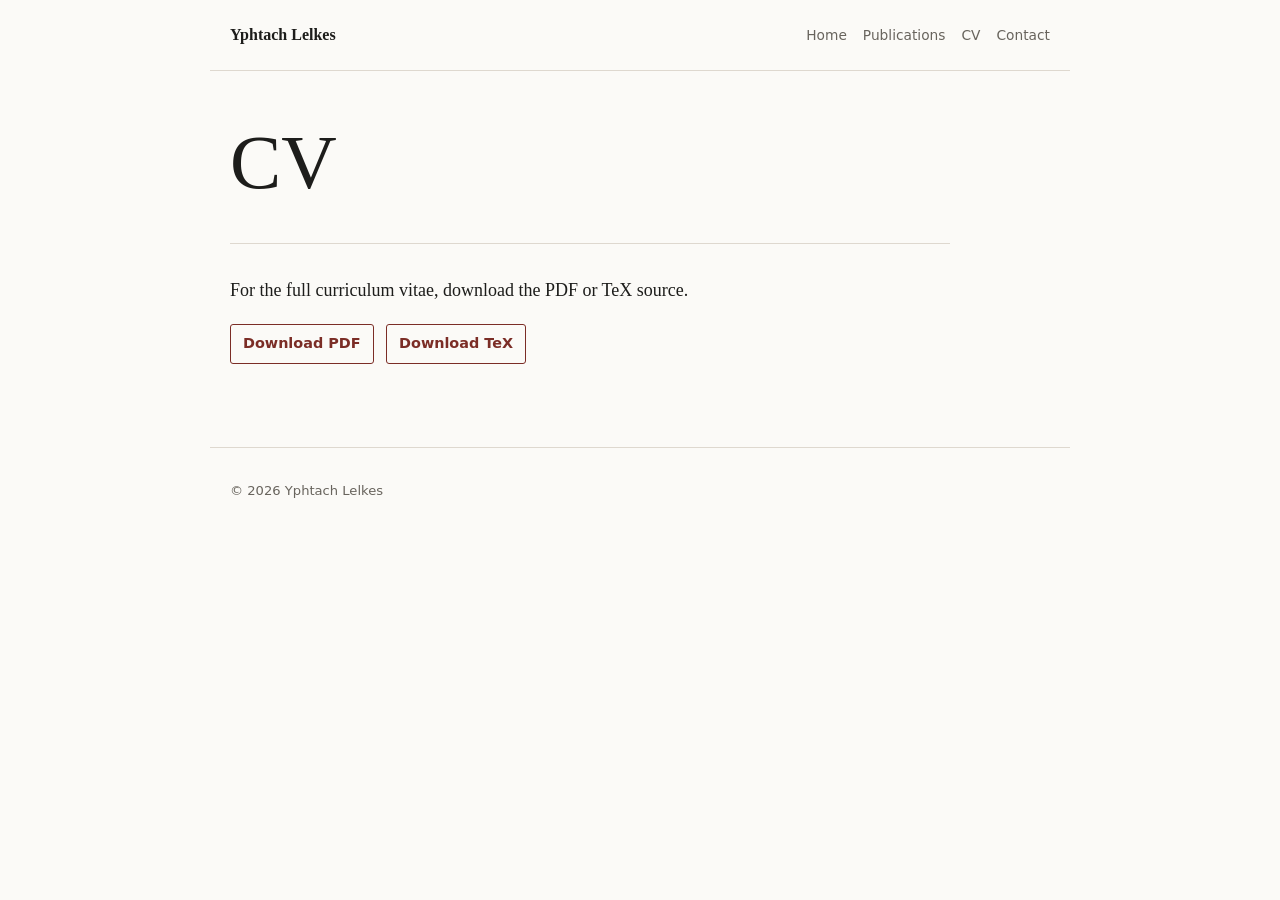
==== cv/index.html @ 858e48a1 "Deploy Hugo site" ====
<!doctype html><html lang=en><head><meta charset=utf-8><meta name=viewport content="width=device-width,initial-scale=1"><meta name=description content="Curriculum vitae for Yphtach Lelkes."><title>CV | Yphtach Lelkes</title><link rel=stylesheet href=/css/site.min.8e89e2a9b73b6cc2281f93b07d9bbd856924528c73ca660c7892266dd862c3c2.css></head><body><header class=site-header><a class=brand href=/>Yphtach Lelkes</a><nav aria-label="Main navigation"><a href=/>Home</a>
<a href=/publications/>Publications</a>
<a href=/cv/>CV</a>
<a href=/#contact>Contact</a></nav></header><main><article class=content><header class=page-title><h1>CV</h1></header><p>For the full curriculum vitae, download the PDF or TeX source.</p><p class=download-row><a class=button-link href=/uploads/resume.pdf>Download PDF</a> <a class=button-link href=/files/cv.tex>Download TeX</a></p></article></main><footer class=site-footer><p>&copy; 2026 Yphtach Lelkes</p></footer></body></html>
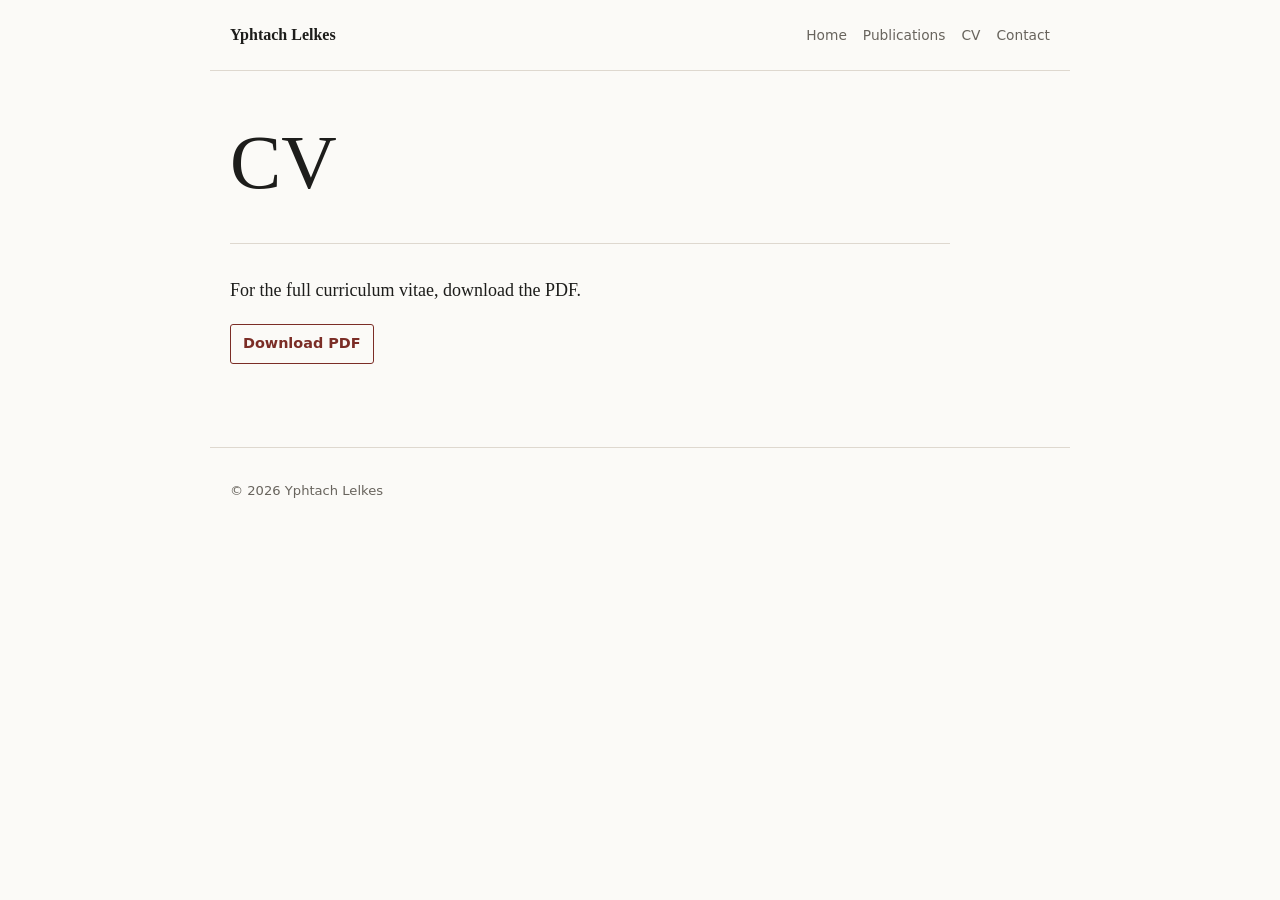
==== commit 3c47b994: "Obfuscate contact email" ====
--- a/cv/index.html
+++ b/cv/index.html
@@ -1,4 +1,4 @@
-<!doctype html><html lang=en><head><meta charset=utf-8><meta name=viewport content="width=device-width,initial-scale=1"><meta name=description content="Curriculum vitae for Yphtach Lelkes."><title>CV | Yphtach Lelkes</title><link rel=stylesheet href=/css/site.min.8e89e2a9b73b6cc2281f93b07d9bbd856924528c73ca660c7892266dd862c3c2.css></head><body><header class=site-header><a class=brand href=/>Yphtach Lelkes</a><nav aria-label="Main navigation"><a href=/>Home</a>
+<!doctype html><html lang=en><head><meta charset=utf-8><meta name=viewport content="width=device-width,initial-scale=1"><meta name=description content="Curriculum vitae for Yphtach Lelkes."><title>CV | Yphtach Lelkes</title><link rel=stylesheet href=/css/site.min.89e05e79dcc97e077cef7a89de8801e7342778fffbcc4a0c60c0dc26f6a7e13a.css></head><body><header class=site-header><a class=brand href=/>Yphtach Lelkes</a><nav aria-label="Main navigation"><a href=/>Home</a>
 <a href=/publications/>Publications</a>
 <a href=/cv/>CV</a>
-<a href=/#contact>Contact</a></nav></header><main><article class=content><header class=page-title><h1>CV</h1></header><p>For the full curriculum vitae, download the PDF or TeX source.</p><p class=download-row><a class=button-link href=/uploads/resume.pdf>Download PDF</a> <a class=button-link href=/files/cv.tex>Download TeX</a></p></article></main><footer class=site-footer><p>&copy; 2026 Yphtach Lelkes</p></footer></body></html>+<a href=/#contact>Contact</a></nav></header><main><article class=content><header class=page-title><h1>CV</h1></header><p>For the full curriculum vitae, download the PDF.</p><p class=download-row><a class=button-link href=/uploads/resume.pdf>Download PDF</a></p></article></main><footer class=site-footer><p>&copy; 2026 Yphtach Lelkes</p></footer><script>document.querySelectorAll(".email-reveal").forEach(e=>{e.addEventListener("click",()=>{const n=`${atob(e.dataset.user)}@${atob(e.dataset.domain)}`,t=document.createElement("a");t.href=`mailto:${n}`,t.textContent=n;const s=e.nextElementSibling;s.replaceChildren(t),e.remove()})})</script></body></html>
